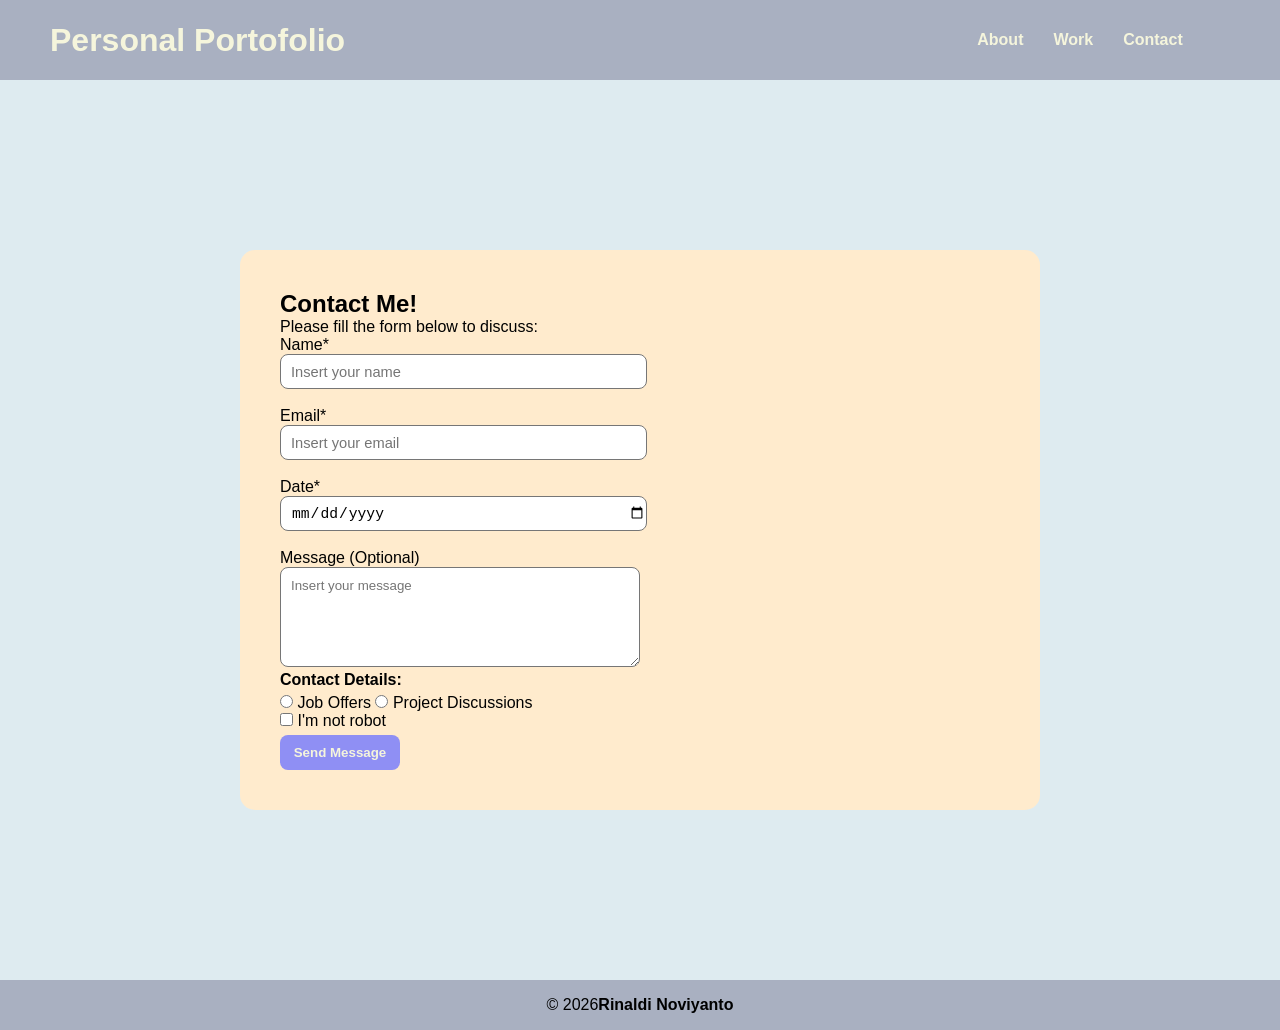
==== contact.html @ 6e69266d "first commit" ====
<!DOCTYPE html>
<html lang="en">
<head>
    <meta charset="UTF-8">
    <meta name="viewport" content="width=device-width, initial-scale=1">
    <title>Exercise</title>
    
    <link rel="stylesheet" href="assets/style.css">
</head>
<body>
    <div class="container">
      <header class="box1">
        <h1>Personal Portofolio</h1>
      </header>
      <header class="box2">
        <nav>
            <a href="index.html#About">About</a>
            <a href="index.html#Work">Work</a>
            <a href="#contact.html">Contact</a>
        </nav>
      </header>
    </div>
    <div class="mainSection">
      <main class="main">
        <div class="mainCenterBox">
          <section id="contact">
            <h2>Contact Me!</h2>
            <p>Please fill the form below to discuss:</p>
            <form action="#" method="POST">
                <label for="name">Name*</label><br>
                <input type="text" id="name" required placeholder="Insert your name" class="adj-rowInput"><br><br>
                
                <label for="email">Email*</label><br>
                <input type="email" id="email" required placeholder="Insert your email" class="adj-rowInput"><br><br>
                
                <label for="date">Date*</label><br>
                <input type="date" id="date" class="adj-rowInput"><br><br>
                
                <label for="message" id="message">Message (Optional)</label><br>
                <textarea type="text" id="message" required placeholder="Insert your message" class="adj-areaInput"></textarea>
                
                <h4 style="margin-bottom: 5px;">Contact Details:</h4>
                <input type="radio" id="job" name="Details" value="job">
                <label>Job Offers</label>
                
                <input type="radio" id="discuss" name="Details" value="discuss">
                <label>Project Discussions</label><br>
                
                <input type="checkbox" id="verif" value="verif">
                <label>I'm not robot<br></label>
                <button class="btn-submit"><strong>Send Message</strong></button>
            </form>
          </section>
        </div>
      </main>
    </div>
    <footer>
      &copy; 2026 <strong>Rinaldi Noviyanto</strong>
    </footer>
</body>
</html>
---- assets/style.css ----
* {
    margin: 0;
    padding: 0;
    box-sizing: border-box;
}
.container {
    display: flex;
    position: sticky;
    top: 0;
}
.box1 {
    font-family: 'Segoe UI', Tahoma, Geneva, Verdana, sans-serif;
    background-color: rgb(169, 176, 193);
    color: beige;
    padding-left: 50px;
    height: 80px;
    flex: auto;
    display: flex;
    align-items: center;
}
.box2 {
    font-family: 'Segoe UI', Tahoma, Geneva, Verdana, sans-serif;
    background-color: rgb(169, 176, 193);
    width: 400px;
    height: 80px;
    display: flex;
    align-items: center;
    justify-content: center;
}
nav {
    display: flex;
    gap: 30px;
}
nav a {
    font-family: 'Segoe UI', Tahoma, Geneva, Verdana, sans-serif;
    font-size: 16px;
    font-weight: 600;
    text-decoration: none;
    color: beige;
    
}
.mainSection {
    display: flex;
}
.main {
    display: flex;
    justify-content: center;
    align-items: center;
    min-height: 100vh;
    width: 100%;
    background-color: rgb(222, 235, 240);
}
.mainCenterBox {
    border-radius: 15px;
    background-color: blanchedalmond;
    max-width: 800px;
    padding: 40px;
    width: 100%;
    margin: 0 auto;
}
.adj-rowInput {
    padding-left: 10px;
    height:35px;
    width: 51%;
    border-radius: 8px;
    border: 1px solid #767676;
    font-size: 11pt
}
.adj-areaInput {
    padding: 10px; 
    width: 50%;
    height: 100px;
    border-radius: 8px;
    font-family: 'Segoe UI', Tahoma, Geneva, Verdana, sans-serif;
    border: 1px solid #767676;
}
.btn-submit {
    background-color: rgb(143, 143, 244);
    color: beige;
    margin-top: 5px;
    border-radius: 8px;
    border: 0px;
    width: 120px;
    height: 35px;
}
.btn-submit:hover {
    background-color: black;
    transition: all 0.3s ease;
}
nav a:link {
    color: beige;
    transition: all 0.3s ease;
}
nav a:visited {
    color: beige;
}
nav a:hover {
    color: rgb(255, 156, 57);
    text-shadow: 1px 1px 3px rgba(0,0,0,0.3);
}
nav a:active {
    color: white;
    transform: scale(0.95);
}
body {
    font-family: 'Segoe UI', Tahoma, Geneva, Verdana, sans-serif;
}
.about-flex {
    display: flex;
    align-items: center;
}
.about-text {
    flex: 1;
    text-align: left;
}
.pt-profile {
    width: 250px;
    height: 250px;
    margin-right: 50px;
}
.work-table {
    width: 100%;
    margin-top: 20px;
}
th {
    background-color: rgb(255, 150, 127);
    border: 1px solid black;
    padding: 15px 19px;
}
td {
    border: 1px solid black;
    padding: 15px 19px;
}
footer {
    text-align: center;
    height: 50px;
    background-color: rgb(169, 176, 193);
    display: flex;
    align-items: center;
    justify-content: center;
}
section {
    margin-bottom: 200px;
    padding-bottom: 30px;
    border-bottom: 1px dashed #d1d1d1;
    scroll-margin-top: 100px;
}
#contact {
    margin-bottom: 0;
    padding-bottom: 0;
    border-bottom: 0;
}
/* Efek focus-visible untuk aksesibilitas*/
nav a:focus-visible,
.btn-submit:focus-visible,
.adj-rowInput:focus-visible {
    outline: 3px solid rgb(74, 144, 255);
    outline-offset: 3px;
    border-radius: 4px;
}
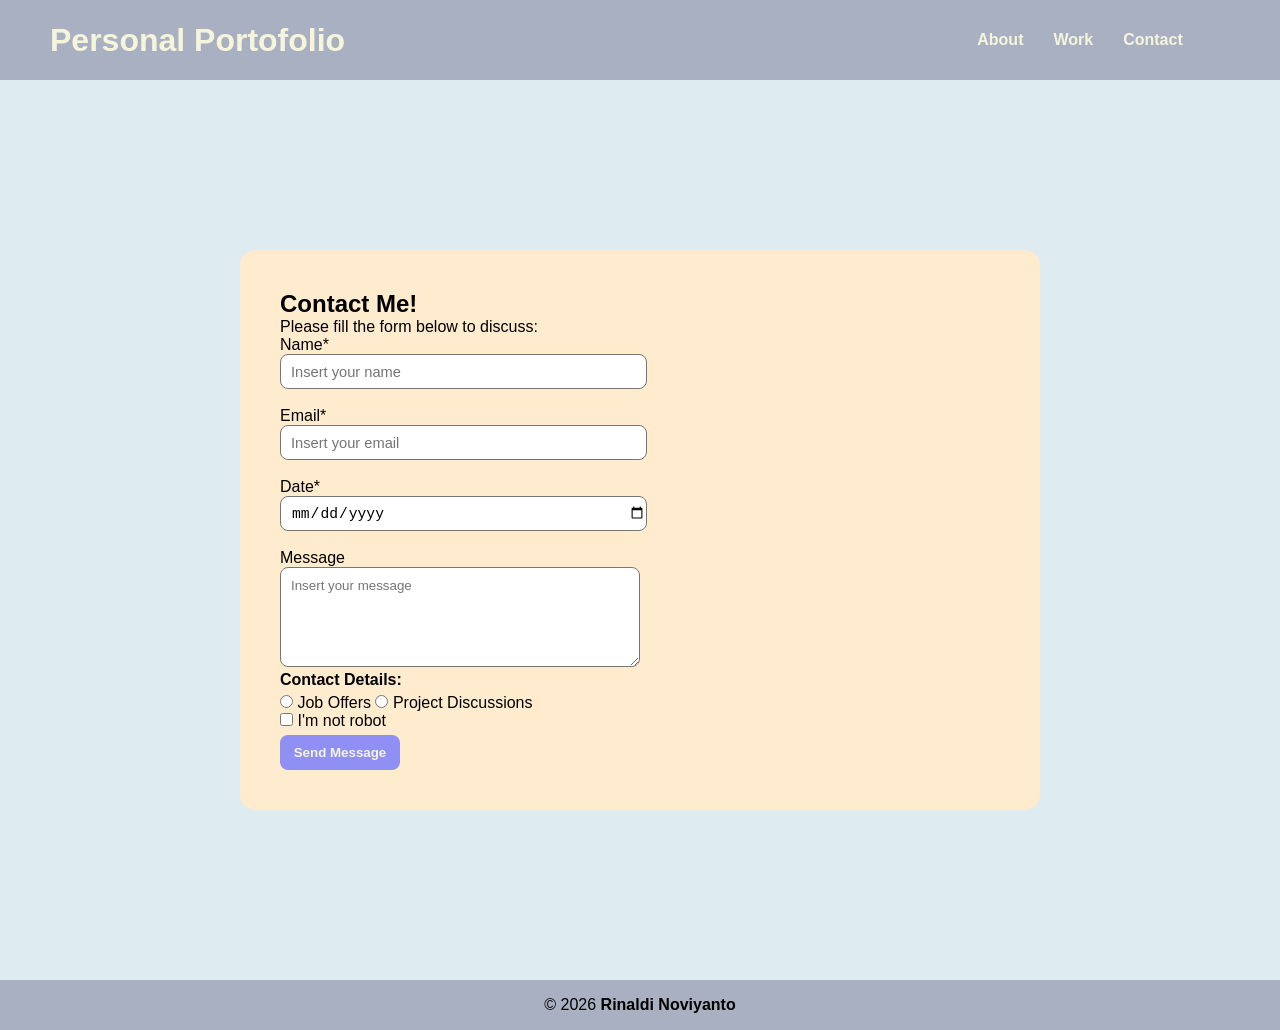
==== commit 121a093c: "Add files via upload" ====
--- a/contact.html
+++ b/contact.html
@@ -1,61 +1,61 @@
-<!DOCTYPE html>
-<html lang="en">
-<head>
-    <meta charset="UTF-8">
-    <meta name="viewport" content="width=device-width, initial-scale=1">
-    <title>Exercise</title>
-    
-    <link rel="stylesheet" href="assets/style.css">
-</head>
-<body>
-    <div class="container">
-      <header class="box1">
-        <h1>Personal Portofolio</h1>
-      </header>
-      <header class="box2">
-        <nav>
-            <a href="index.html#About">About</a>
-            <a href="index.html#Work">Work</a>
-            <a href="#contact.html">Contact</a>
-        </nav>
-      </header>
-    </div>
-    <div class="mainSection">
-      <main class="main">
-        <div class="mainCenterBox">
-          <section id="contact">
-            <h2>Contact Me!</h2>
-            <p>Please fill the form below to discuss:</p>
-            <form action="#" method="POST">
-                <label for="name">Name*</label><br>
-                <input type="text" id="name" required placeholder="Insert your name" class="adj-rowInput"><br><br>
-                
-                <label for="email">Email*</label><br>
-                <input type="email" id="email" required placeholder="Insert your email" class="adj-rowInput"><br><br>
-                
-                <label for="date">Date*</label><br>
-                <input type="date" id="date" class="adj-rowInput"><br><br>
-                
-                <label for="message" id="message">Message (Optional)</label><br>
-                <textarea type="text" id="message" required placeholder="Insert your message" class="adj-areaInput"></textarea>
-                
-                <h4 style="margin-bottom: 5px;">Contact Details:</h4>
-                <input type="radio" id="job" name="Details" value="job">
-                <label>Job Offers</label>
-                
-                <input type="radio" id="discuss" name="Details" value="discuss">
-                <label>Project Discussions</label><br>
-                
-                <input type="checkbox" id="verif" value="verif">
-                <label>I'm not robot<br></label>
-                <button class="btn-submit"><strong>Send Message</strong></button>
-            </form>
-          </section>
-        </div>
-      </main>
-    </div>
-    <footer>
-      &copy; 2026 <strong>Rinaldi Noviyanto</strong>
-    </footer>
-</body>
+<!DOCTYPE html>
+<html lang="en">
+<head>
+    <meta charset="UTF-8">
+    <meta name="viewport" content="width=device-width, initial-scale=1">
+    <title>Exercise</title>
+    
+    <link rel="stylesheet" href="assets/style.css">
+</head>
+<body>
+    <div class="container">
+      <header class="box1">
+        <h1>Personal Portofolio</h1>
+      </header>
+      <header class="box2">
+        <nav>
+            <a href="index.html#About">About</a>
+            <a href="index.html#Work">Work</a>
+            <a href="#contact.html">Contact</a>
+        </nav>
+      </header>
+    </div>
+    <div>
+      <main class="main">
+        <div class="mainCenterBox">
+          <section id="contact">
+            <h2>Contact Me!</h2>
+            <p>Please fill the form below to discuss:</p>
+            <form action="#" method="POST">
+                <label for="name">Name*</label><br>
+                <input type="text" id="name" required placeholder="Insert your name" class="adj-rowInput"><br><br>
+                
+                <label for="email">Email*</label><br>
+                <input type="email" id="email" required placeholder="Insert your email" class="adj-rowInput"><br><br>
+                
+                <label for="date">Date*</label><br>
+                <input type="date" id="date" class="adj-rowInput"><br><br>
+                
+                <label for="message" id="message">Message</label><br>
+                <textarea type="text" id="message" required placeholder="Insert your message" class="adj-areaInput"></textarea>
+                
+                <h4 style="margin-bottom: 5px;">Contact Details:</h4>
+                <input type="radio" id="job" name="Details" value="job">
+                <label>Job Offers</label>
+                
+                <input type="radio" id="discuss" name="Details" value="discuss">
+                <label>Project Discussions</label><br>
+                
+                <input type="checkbox" id="verif" value="verif">
+                <label>I'm not robot<br></label>
+                <button class="btn-submit"><strong>Send Message</strong></button>
+            </form>
+          </section>
+        </div>
+      </main>
+    </div>
+    <footer>
+      <p>&copy; 2026 <strong>Rinaldi Noviyanto</strong></p>
+    </footer>
+</body>
 </html>
